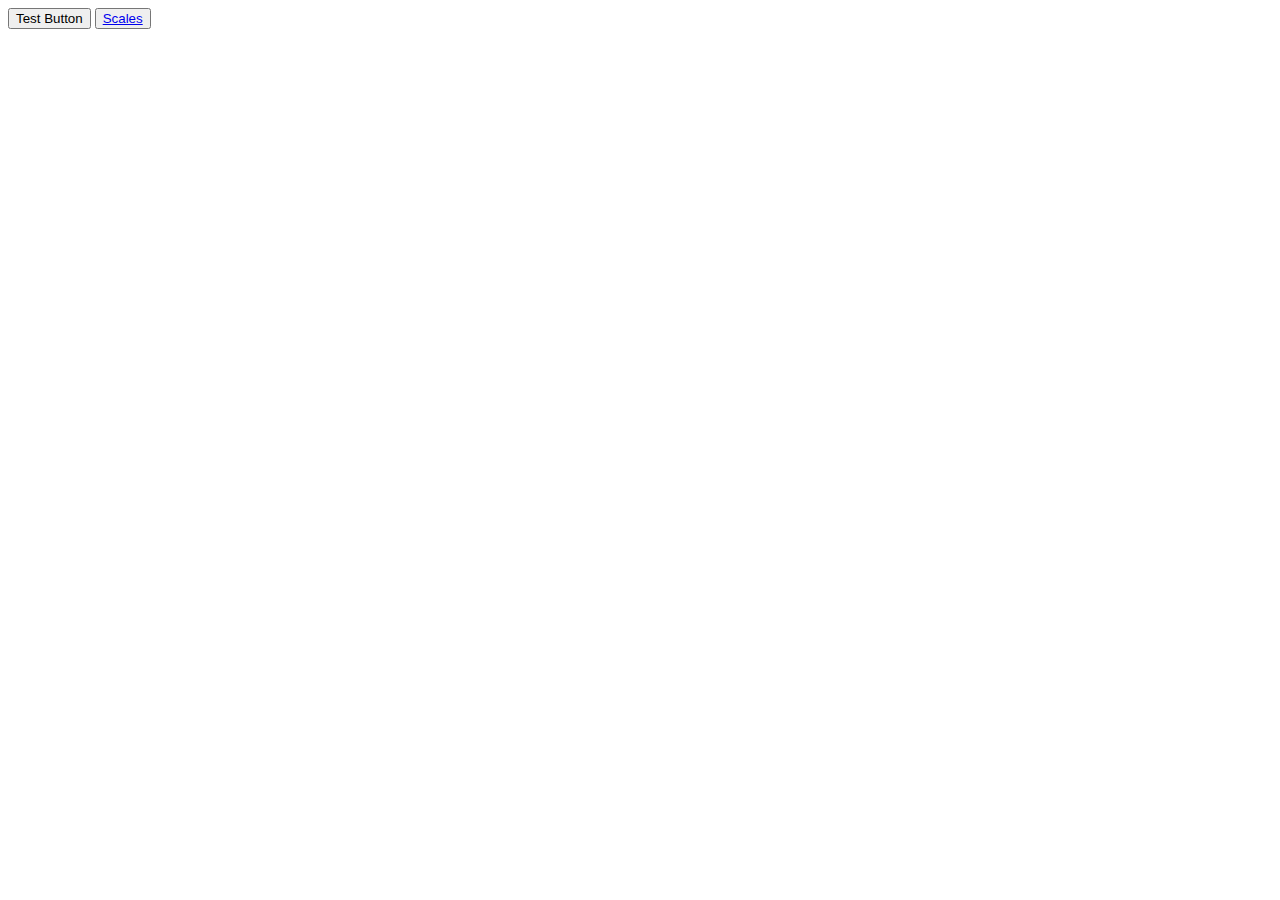
==== index.html @ 48d7c7b0 "Initial commit" ====
<!DOCTYPE html>
<html lang="en">
  <head>
    <meta charset="UTF-8" />
    <meta http-equiv="X-UA-Compatible" content="IE=edge" />
    <meta name="viewport" content="width=device-width, initial-scale=1.0" />
    <title>Music Project</title>
  </head>
  <body>
    <button id="test">Test Button</button>
    <button id="scales"><a href="scales.html">Scales</a></button>
    <script type="text/javascript" src="scalegame.js"></script>
  </body>
</html>
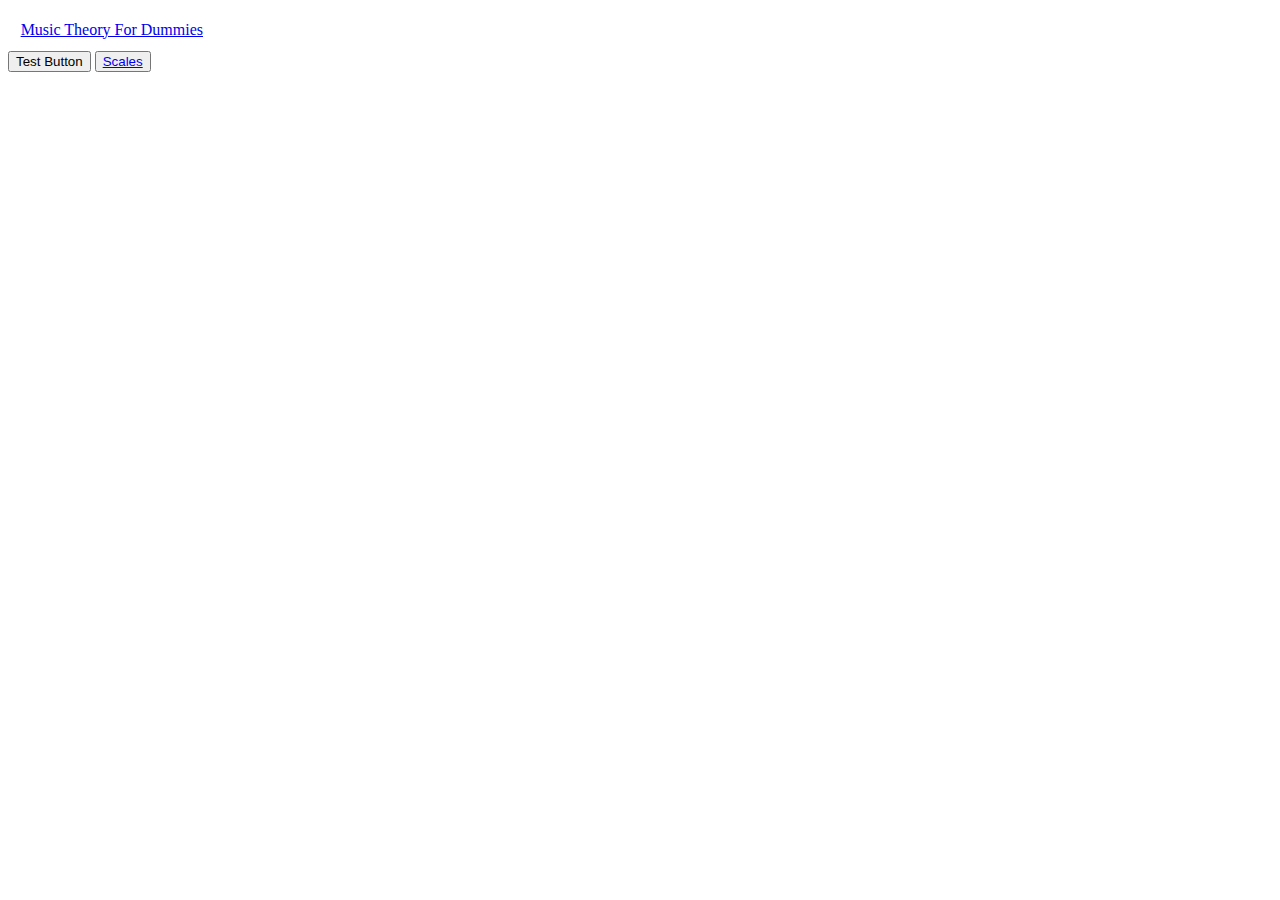
==== commit bb55dec9: "Scales.js Changes" ====
--- a/index.html
+++ b/index.html
@@ -4,11 +4,16 @@
     <meta charset="UTF-8" />
     <meta http-equiv="X-UA-Compatible" content="IE=edge" />
     <meta name="viewport" content="width=device-width, initial-scale=1.0" />
+    <link rel = "stylesheet" href = "css/navbar.css"></link>
     <title>Music Project</title>
   </head>
   <body>
+    <ul class = "navbar">
+      <li><a href="index.html"> Music Theory For Dummies</a></li>
+    </ul>
     <button id="test">Test Button</button>
     <button id="scales"><a href="scales.html">Scales</a></button>
-    <script type="text/javascript" src="scalegame.js"></script>
+    <script type="text/javascript" src="javascript/noteMethods.js"></script>
+    
   </body>
 </html>
--- a/css/navbar.css
+++ b/css/navbar.css
@@ -0,0 +1,6 @@
+.navbar{
+    list-style-type: none;
+    margin: 0;
+    padding:1%;
+    border:0;
+} 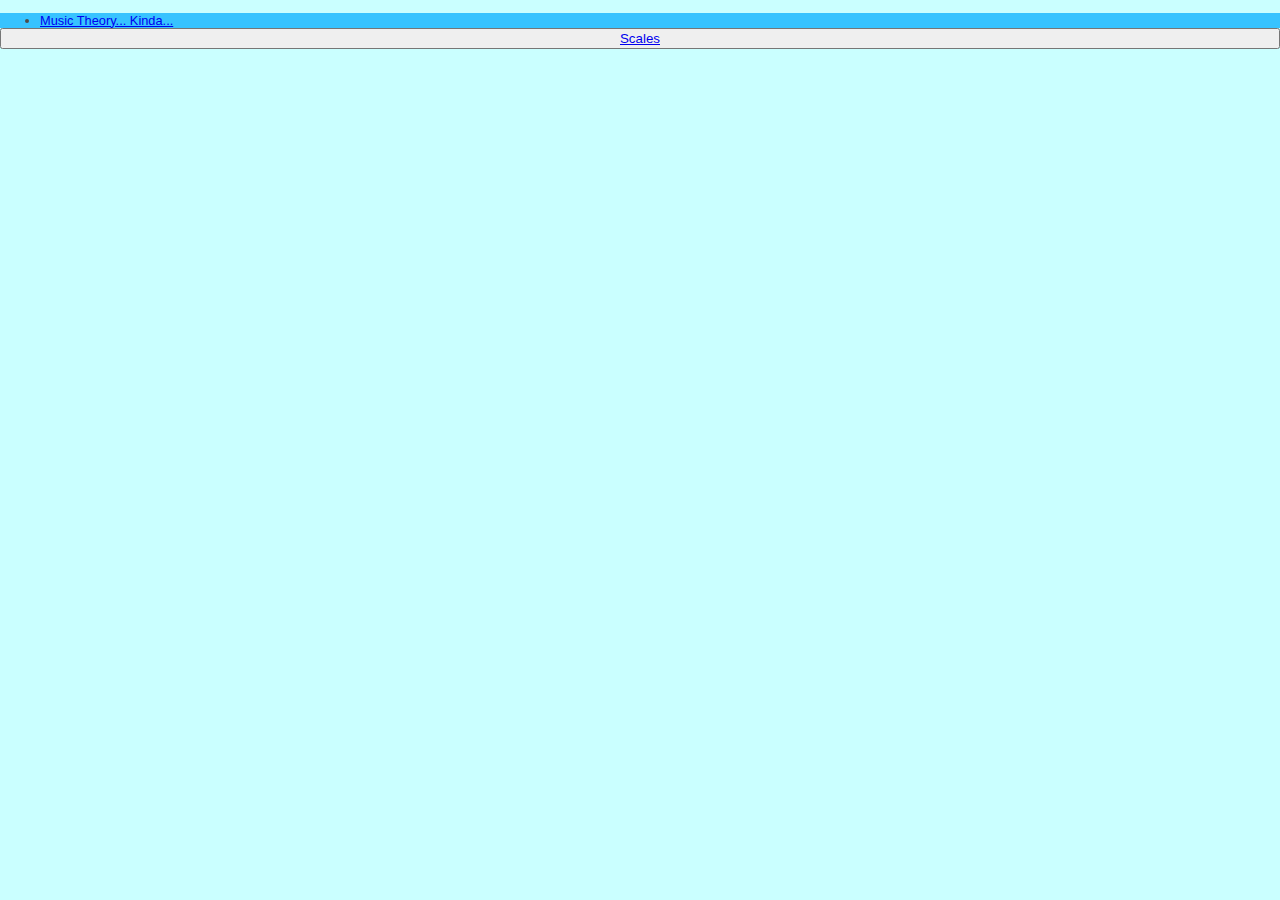
==== commit 67b0332f: "added audio" ====
--- a/index.html
+++ b/index.html
@@ -9,10 +9,9 @@
   </head>
   <body>
     <ul class = "navbar">
-      <li><a href="index.html"> Music Theory For Dummies</a></li>
+      <li><a href="index.html"> Music Theory... Kinda...</a></li>
     </ul>
-    <button id="test">Test Button</button>
-    <button id="scales"><a href="scales.html">Scales</a></button>
+    <button id="scales"><a href="game.html?clicked=Scales">Scales</a></button>
     <script type="text/javascript" src="javascript/noteMethods.js"></script>
     
   </body>
--- a/css/navbar.css
+++ b/css/navbar.css
@@ -1,6 +1,30 @@
+/*------------------------------------*\
+  Temperary
+\*------------------------------------*/
+
+*{
+    font-family: Arial;
+}
+
+p{
+    text-align: center;
+    margin: 2%
+}
+
 .navbar{
-    list-style-type: none;
-    margin: 0;
-    padding:1%;
-    border:0;
-} +    background-color:   #37C3FF;
+    width:              100%;
+    margin-bottom:      auto;
+    font-size:          1vw;
+}
+
+body {
+    display:            grid;
+    margin:             0;
+    background-color:   #CAFFFF;
+    color:              #4D4D4D;
+}
+
+button{
+    display: block;
+}